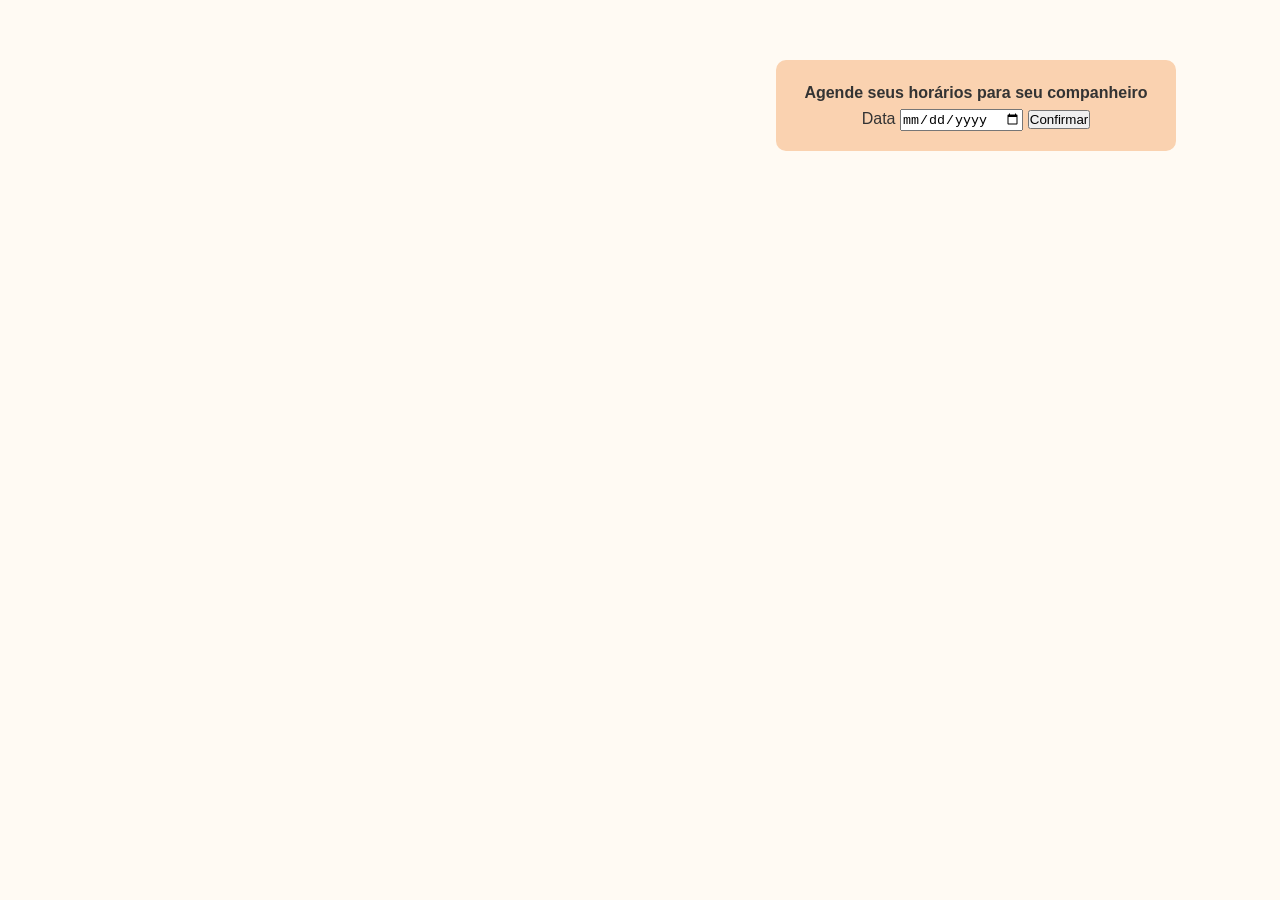
==== agendamentos.html @ f6d8c88a "salvamento index" ====
<!DOCTYPE html>
<html lang="pt-br">
<head>
    <meta charset="UTF-8">
    <meta name="viewport" content="width=device-width, initial-scale=1.0">
    <title>Agendamentos</title>
    <link rel="stylesheet" href="style.css">
</head>
<body>

<!--AGÊNDAMENTOS-->
    <section>

        <div class="agendamentos">
            <div class="agendamentos" id="paragrafo"></div>
            <p><strong>Agende seus horários para seu companheiro</strong></p>
            <label for="">Data</label> 
         <input type="date" name="date" id="calendario">

         <button type="submit" id="confirmar">Confirmar</button>
        </div>
    </section>


    
</body>
</html>
---- style.css ----
/* ===== BASE ===== */
* {
    margin: 0;
    padding: 0;
    box-sizing: border-box;
  }

  html {
    scroll-behavior: smooth;
  }

  body {
    font-family: Arial, sans-serif;
    background-color: #fffaf3;
    color: #333;
    line-height: 1.6;
  }

  section {
    padding: 60px 20px;
    text-align: center;
  }

  h2 {
    font-size: 2rem;
    margin-bottom: 10px;
  }

  .subtitulo {
    color: #777;
    margin-bottom: 30px;
  }

  /* ===== BOTAO ===== */
  .botao {
    display: inline-block;
    background-color: #ff8a3d;
    color: white;
    padding: 14px 30px;
    border-radius: 30px;
    text-decoration: none;
    font-weight: bold;
  }

  .botao:hover {
    background-color: #e6742a;
  }

  /* ===== MENU ===== */
  header {
    background-color: white;
    position: sticky;
    top: 0;
    z-index: 10;
    box-shadow: 0 2px 8px rgba(0, 0, 0, 0.1);
  }

  nav {
    display: flex;
    justify-content: space-between;
    align-items: center;
    flex-wrap: wrap;
    max-width: 1000px;
    margin: 0 auto;
    padding: 15px 20px;
  }

  .logo {
    font-size: 1.4rem;
    font-weight: bold;
    color: #e9894a;
  }

  nav ul {
    list-style: none;
    display: flex;
    gap: 20px;
  }

  nav a {
    text-decoration: none;
    color: #333;
  }

  nav a:hover {
    color: #c05107;
  }

  /* ===== INICIO ===== */
  .inicio {
    background-color: #fad2b0;
    padding: 80px 20px;
  }

  .inicio h1 {
    font-size: 2.4rem;
    margin-bottom: 15px;
  }

  .inicio h1 span {
    color: #ff8a3d;
  }

  .inicio p {
    color: #666;
    margin-bottom: 25px;
  }

  .emoji-grande {
    font-size: 5rem;
    margin-bottom: 20px;
  }

  /* ===== SERVICOS ===== */
  .cards {
    display: flex;
    justify-content: center;
    flex-wrap: wrap;
    gap: 20px;
  }

  .card {
    background-color: white;
    width: 220px;
    padding: 25px 20px;
    border-radius: 15px;
    box-shadow: 0 4px 12px rgba(0, 0, 0, 0.1);
  }

  .card:hover {
    background-color: #fff3e8;
  }

  .icone {
    font-size: 3rem;
    cursor:default;
  }

  .card h3 {
    margin: 10px 0 5px;
  }

  .card p {
    color: #777;
  }

  /* ===== NUMEROS ===== */
  .numeros-fundo {
    background-color: #ffe9d6;
  }

  .numeros {
    display: flex;
    justify-content: center;
    flex-wrap: wrap;
    gap: 50px;
  }

  .numeros strong {
    display: block;
    font-size: 2.5rem;
    color: #3a9d7a;
  }

  /* ===== PROMOCAO ===== */
  .promocao {
    background-color: #3a9d7a;
    color: white;
  }

  .promocao p {
    margin-bottom: 20px;
  }

  .promocao .botao {
    background-color: white;
    color: #3a9d7a;
  }

  /* ===== LOGIN ===== */
  .login-tela {
    display: none;
    position: fixed;
    top: 0;
    left: 0;
    width: 100%;
    height: 100%;
    background-color: #ffe9d6;
    z-index: 20;
    align-items: center;
    justify-content: center;
  }

  .login-tela:target {
    display: flex;
  }

  .login-caixa {
    background-color: white;
    width: 90%;
    max-width: 380px;
    padding: 35px 30px;
    border-radius: 20px;
    text-align: center;
  }

  .login-caixa label {
    display: block;
    text-align: left;
    margin-bottom: 4px;
  }

  .login-caixa input {
    width: 100%;
    padding: 12px;
    margin-bottom: 15px;
    border: 2px solid #ddd;
    border-radius: 10px;
    font-size: 1rem;
  }

  .login-caixa button {
    width: 100%;
    border: none;
    cursor: pointer;
    font-size: 1rem;
    
  }

  .login-caixa p {
    margin-top: 12px;
    margin-right:  12px;
  }

  .login-caixa a {
    color: #ff8a3d;
    text-decoration: none;
  }

  .login-caixa h2 {
    margin-left: -30px;
  }

  /* ===== RODAPE ===== */
  footer {
    background-color: #333;
    color: white;
    text-align: center;
    padding: 20px;
  }

  /*==== AGENDAMENTOS ====*/
  .agendamentos {
    background-color: #fad2b0;
    padding-bottom: 20px;
    margin-left: 756px;
    width: 400px;
    border-radius: 10px;
  }

  .agendamentos #paragrafo {
    font-display: none;
    cursor: default;
  }

  /* ===== CELULAR ===== */
  @media (max-width: 600px) {
    .inicio h1 {
      font-size: 1.8rem;
    }
  }
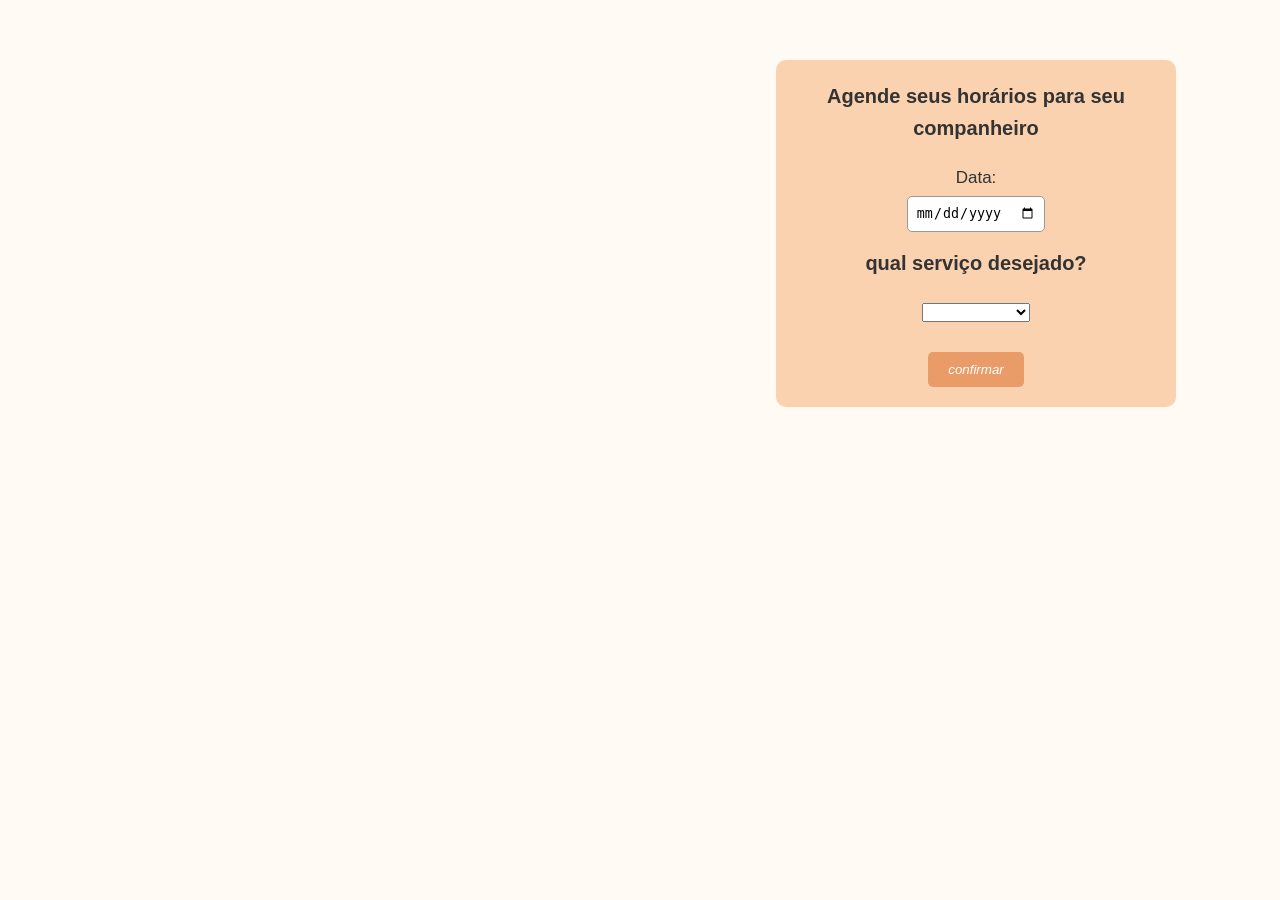
==== commit 8bc2b70e: "agendamento pronto" ====
--- a/agendamentos.html
+++ b/agendamentos.html
@@ -8,18 +8,28 @@
 </head>
 <body>
 
-<!--AGÊNDAMENTOS-->
-    <section>
+<!-- AGÊNDAMENTOS -->
+ <section>
 
-        <div class="agendamentos">
-            <div class="agendamentos" id="paragrafo"></div>
-            <p><strong>Agende seus horários para seu companheiro</strong></p>
-            <label for="">Data</label> 
-         <input type="date" name="date" id="calendario">
+    <div class="agendamentos">
+      <p><strong>Agende seus horários para seu companheiro</strong></p>
 
-         <button type="submit" id="confirmar">Confirmar</button>
-        </div>
+      <label for="">Data:</label> 
+      <input type="date" name="date" id="calendario">
+
+      <p><strong>qual serviço desejado?</strong></p>
+      <label for= "servicos"></label>
+        <select name="serviço_selecionado" id="escolher_servicos">
+            <option value=></option>
+            <option value="1">Hotelzinho</option>
+            <option value="2">banho e tolsa</option>
+            <option value="3">Veterinário</option>
+        </select>
+
+      <button type="submit" id="confirmar"><a href="index.html">confirmar</a></button>
+    </div>
     </section>
+
 
 
     
--- a/style.css
+++ b/style.css
@@ -102,13 +102,14 @@
   }
 
   .inicio p {
-    color: #666;
+    color: #2e2c2c;
     margin-bottom: 25px;
   }
 
   .emoji-grande {
     font-size: 5rem;
     margin-bottom: 20px;
+    cursor: default;
   }
 
   /* ===== SERVICOS ===== */
@@ -141,7 +142,7 @@
   }
 
   .card p {
-    color: #777;
+    color: #666;;
   }
 
   /* ===== NUMEROS ===== */
@@ -159,23 +160,20 @@
   .numeros strong {
     display: block;
     font-size: 2.5rem;
-    color: #3a9d7a;
-  }
-
-  /* ===== PROMOCAO ===== */
-  .promocao {
-    background-color: #3a9d7a;
-    color: white;
-  }
-
-  .promocao p {
-    margin-bottom: 20px;
-  }
-
-  .promocao .botao {
-    background-color: white;
-    color: #3a9d7a;
-  }
+    color: #ad7a0c;
+  }
+
+   /* ===== CONTATO ===== */
+   iframe {
+    align-content: end;
+    margin-left: 1000px;
+    border-radius: 10px;
+   }
+
+   #mapa {
+    margin-left: 1000px;
+    font-size: x-large;
+   }
 
   /* ===== LOGIN ===== */
   .login-tela {
@@ -247,25 +245,75 @@
     color: white;
     text-align: center;
     padding: 20px;
-  }
-
-  /*==== AGENDAMENTOS ====*/
-  .agendamentos {
+
+  }
+
+/*===== AGENDAMENTOS =====*/
+
+.agendamentos {
     background-color: #fad2b0;
-    padding-bottom: 20px;
+    padding: 20px;
     margin-left: 756px;
     width: 400px;
     border-radius: 10px;
-  }
-
-  .agendamentos #paragrafo {
-    font-display: none;
-    cursor: default;
-  }
+    text-align: center;
+}
+
+.agendamentos p {
+    font-size: 20px;
+    margin-bottom: 20px;
+}
+
+.agendamentos label {
+    display: block;
+    margin-bottom: 5px;
+    font-size: 17px;
+}
+
+#calendario {
+    padding: 8px;
+    border: 1px solid #999;
+    border-radius: 5px;
+    margin-bottom: 15px;
+}
+
+#confirmar {
+    display: block;
+    margin: auto;
+    padding: 10px 20px;
+    background-color: #e99b68;
+    border: none;
+    border-radius: 5px;
+    cursor: pointer;
+    font-style: oblique;
+}
+#confirmar { 
+     
+    a {text-decoration: none;}
+    a {color: white;}
+    
+}
+
+#escolher_servicos {
+    width: 20px;
+    margin-bottom: 30px;
+    width: 30%;
+}
+
+
+#confirmar:hover {
+    background-color: #d98550;
+}
 
   /* ===== CELULAR ===== */
-  @media (max-width: 600px) {
-    .inicio h1 {
+  @media (max-width: 1180px) {
+    .inicio, h1 {
       font-size: 1.8rem;
     }
-  }+.agendamentos {
+    margin-left: 10px;
+
+}
+
+  }
+
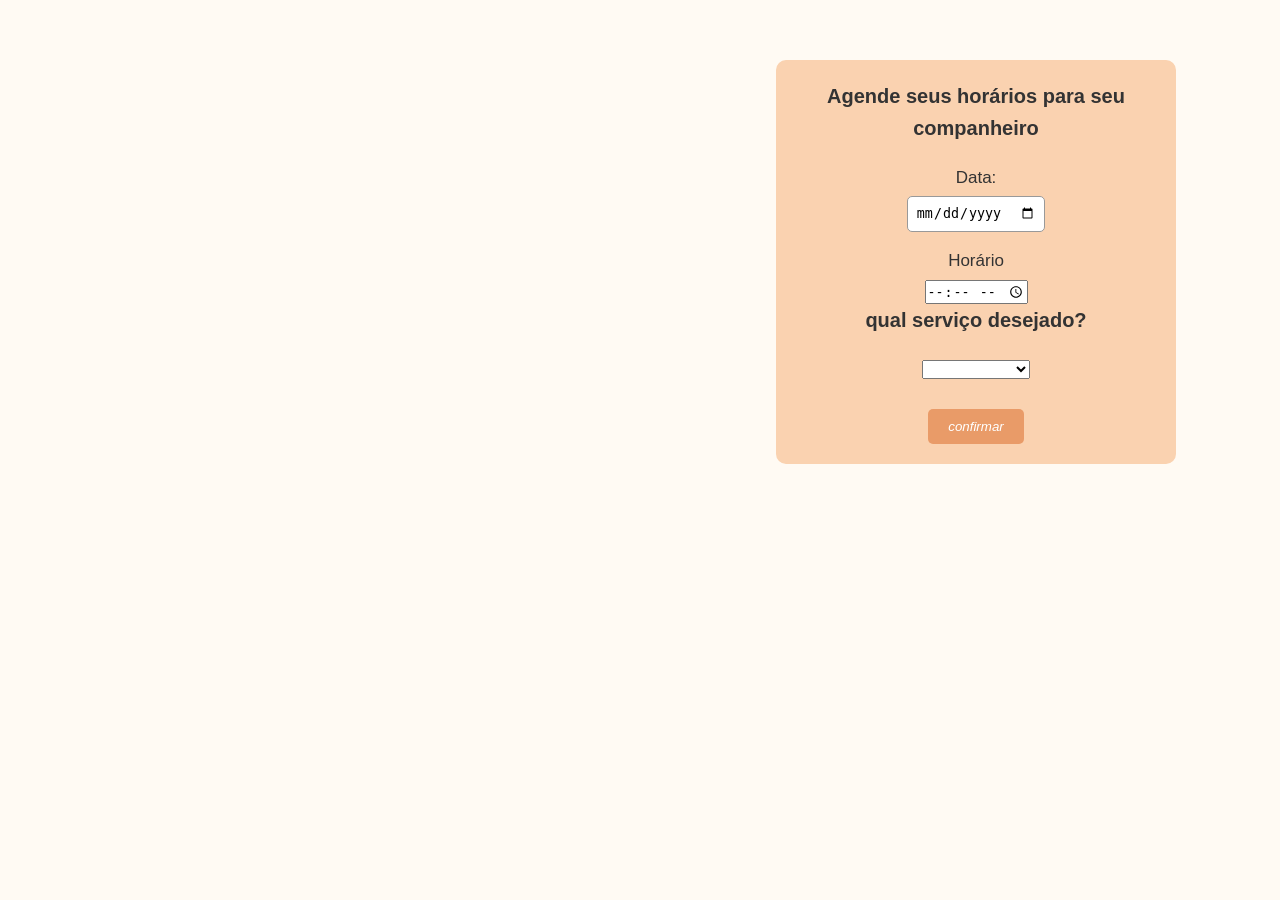
==== commit b229b8a3: "site pronto" ====
--- a/agendamentos.html
+++ b/agendamentos.html
@@ -17,9 +17,12 @@
       <label for="">Data:</label> 
       <input type="date" name="date" id="calendario">
 
+      <label for="">Horário</label>
+      <input type="time" name="horario" id="horario">
+
       <p><strong>qual serviço desejado?</strong></p>
       <label for= "servicos"></label>
-        <select name="serviço_selecionado" id="escolher_servicos">
+        <select name="serviço_selecionado" id="escolher_servicos" required> 
             <option value=></option>
             <option value="1">Hotelzinho</option>
             <option value="2">banho e tolsa</option>
--- a/style.css
+++ b/style.css
@@ -166,12 +166,10 @@
    /* ===== CONTATO ===== */
    iframe {
     align-content: end;
-    margin-left: 1000px;
     border-radius: 10px;
    }
 
    #mapa {
-    margin-left: 1000px;
     font-size: x-large;
    }
 
@@ -305,15 +303,82 @@
     background-color: #d98550;
 }
 
+/* ===== CADASTRO ===== */
+  
+.cadastrar-tela {
+  display: none;
+  position: fixed;
+  top: 0;
+  left: 0;
+  width: 100%;
+  height: 100%;
+  background-color: #f3af74;
+  z-index: 20;
+  align-items: center;
+  justify-content: center;
+}
+
+.cadastar-tela:target {
+  display: flex;
+}
+
+.cadastro-caixa {
+  background-color: white;
+  width: 90%;
+  max-width: 380px;
+  padding: 35px 30px;
+  border-radius: 20px;
+  text-align: center;
+  margin-left: 765px;
+  margin-top: 200px;
+}
+
+.cadastro-caixa label {
+  display: block;
+  text-align: left;
+  margin-bottom: 4px;
+}
+.cadastro-caixa input {
+  width: 100%;
+  padding: 12px;
+  margin-bottom: 15px;
+  border: 2px solid #ddd;
+  border-radius: 10px;
+  font-size: 1rem;
+}
+
+.cadastro-caixa button {
+  width: 100%;
+  border: none;
+  cursor: pointer;
+  font-size: 1rem;
+}
+
+.cadastro-caixa p {
+  margin-top: 12px;
+  margin-right:  12px;
+}
+
+.cadastro-caixa a {
+  color: #ff8a3d;
+  text-decoration: none;
+}
+
+.cadastro-caixa h2 {
+  margin-left: -30px;
+  margin-right: 50px;
+}
+
+
+
   /* ===== CELULAR ===== */
   @media (max-width: 1180px) {
-    .inicio, h1 {
-      font-size: 1.8rem;
-    }
-.agendamentos {
-    margin-left: 10px;
-
-}
-
-  }
-
+  .inicio, h1 {
+  font-size: 1.8rem;
+  }
+  .agendamentos {
+  margin-left: 10px;
+  }
+
+
+}
